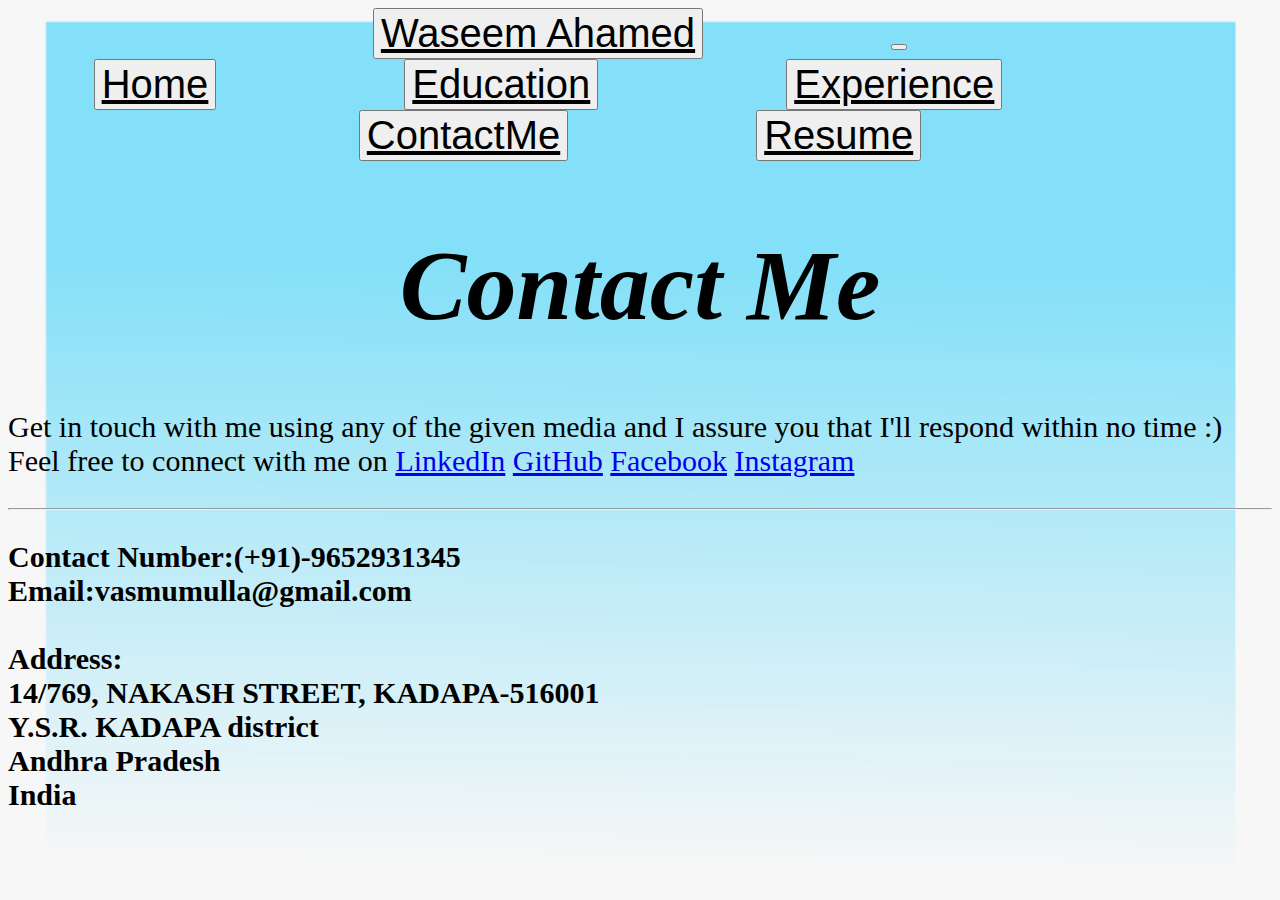
==== contactme.html @ 652b3cda "Add files via upload" ====
<!DOCTYPE html>
<html lang="en">
<head>
  <meta charset="UTF-8">
  <meta name="viewport" content="width=device-width, initial-scale=1.0">
  <meta http-equiv="X-UA-Compatible" content="ie=edge">
  <title>Document</title>
  <link href="https://cdn.jsdelivr.net/npm/bootstrap@5.0.0-beta1/dist/css/bootstrap.min.css" rel="stylesheet" integrity="sha384-giJF6kkoqNQ00vy+HMDP7azOuL0xtbfIcaT9wjKHr8RbDVddVHyTfAAsrekwKmP1" crossorigin="anonymous">
  <link rel="stylesheet" href="style.css">
</head>
<body>
  <center>
    <nav class="navbar navbar-expand-lg navbar-light bg-light">
<div class="container-fluid">
  <a class="navbar-brand" href="index.html"><button type="button" class="btn btn-link" id="waseem"><u>Waseem Ahamed</u></button></a> &nbsp; &nbsp; &nbsp; &nbsp; &nbsp; &nbsp; &nbsp; &nbsp; &nbsp; &nbsp; &nbsp; &nbsp; &nbsp; &nbsp; &nbsp; &nbsp; &nbsp; &nbsp; &nbsp; &nbsp; &nbsp; &nbsp; &nbsp;
  <button class="navbar-toggler" type="button" data-bs-toggle="collapse" data-bs-target="#navbarNavAltMarkup" aria-controls="navbarNavAltMarkup" aria-expanded="false" aria-label="Toggle navigation">
    <span class="navbar-toggler-icon"></span>
  </button>
  <div class="collapse navbar-collapse" id="navbarNavAltMarkup">
    <div class="navbar-nav">
      <a class="nav-link active" aria-current="page" href="index.html"><button type="button" class="btn btn-link" id="waseem"><u>Home</u></button></a> &nbsp; &nbsp; &nbsp; &nbsp; &nbsp; &nbsp; &nbsp; &nbsp; &nbsp; &nbsp; &nbsp; &nbsp; &nbsp; &nbsp; &nbsp; &nbsp; &nbsp; &nbsp; &nbsp; &nbsp; &nbsp; &nbsp; &nbsp;
      <a class="nav-link active" href="education.html"><button type="button" class="btn btn-link" id="waseem"><u>Education</u></button></a> &nbsp; &nbsp; &nbsp; &nbsp; &nbsp; &nbsp; &nbsp; &nbsp; &nbsp; &nbsp; &nbsp; &nbsp; &nbsp; &nbsp; &nbsp; &nbsp; &nbsp; &nbsp; &nbsp; &nbsp; &nbsp; &nbsp; &nbsp;
      <a class="nav-link active" href="experience.html"><button type="button" class="btn btn-link" id="waseem"><u>Experience</u></button></a> &nbsp; &nbsp; &nbsp; &nbsp; &nbsp; &nbsp; &nbsp; &nbsp; &nbsp; &nbsp; &nbsp; &nbsp; &nbsp; &nbsp; &nbsp; &nbsp; &nbsp; &nbsp; &nbsp; &nbsp; &nbsp; &nbsp; &nbsp;
      <a class="nav-link active" href="contactme.html"><button type="button" class="btn btn-link" id="waseem"><u>ContactMe</u></button></a> &nbsp; &nbsp; &nbsp; &nbsp; &nbsp; &nbsp; &nbsp; &nbsp; &nbsp; &nbsp; &nbsp; &nbsp; &nbsp; &nbsp; &nbsp; &nbsp; &nbsp; &nbsp; &nbsp; &nbsp; &nbsp; &nbsp; &nbsp;
      <a class="nav-link active" href="https://drive.google.com/file/d/1TnK3ybTAvvRt5ILehthI9vi1kLsnFLFd/view?usp=sharing"><button type="button" class="btn btn-link" id="waseem"><u>Resume</u></button></a>
    </div>
  </div>
</div>
</nav>
</center>
  <center>
  <h1 class="contact">Contact Me</h1></center>
    <p class="touch">Get in touch with me using any of the given media and I assure you that I'll respond within no time :)
Feel free to connect with me on <a href="https://www.linkedin.com/in/waseemahamed320/">LinkedIn</a>
  <a href="#"></a> <a href="https://github.com/waseemahamed">GitHub</a>
  <a href="https://www.facebook.com/vasmu.mulla/">Facebook</a>
  <a href="https://www.instagram.com/wasm_vasmu/">Instagram</a> </p>
    <hr>
  <b><p id="contact"> Contact Number:(+91)-9652931345 <br>
                      Email:vasmumulla@gmail.com <br><br>
                       Address: <br>
                            14/769, NAKASH STREET, KADAPA-516001 <br>
                             Y.S.R. KADAPA district <br>
                             Andhra Pradesh <br>
                             India </b></p>
                             <script src="https://cdn.jsdelivr.net/npm/bootstrap@5.0.0-beta1/dist/js/bootstrap.bundle.min.js" integrity="sha384-ygbV9kiqUc6oa4msXn9868pTtWMgiQaeYH7/t7LECLbyPA2x65Kgf80OJFdroafW" crossorigin="anonymous"></script>
</body>
</html>
---- style.css ----
.waseem
{
  font-size: 35px;
}
#waseem
{
  font-size: 40px;
}
img
{
  float: right;
}
.contact
{
  font-size: 100px;
  font-style: italic;
}
.touch
{
  font-size: 30px;
}
body
{
  background: url("bg2.png") no-repeat center center fixed;
  background-size: cover;
}
#contact
{
  font-size: 30px;
}
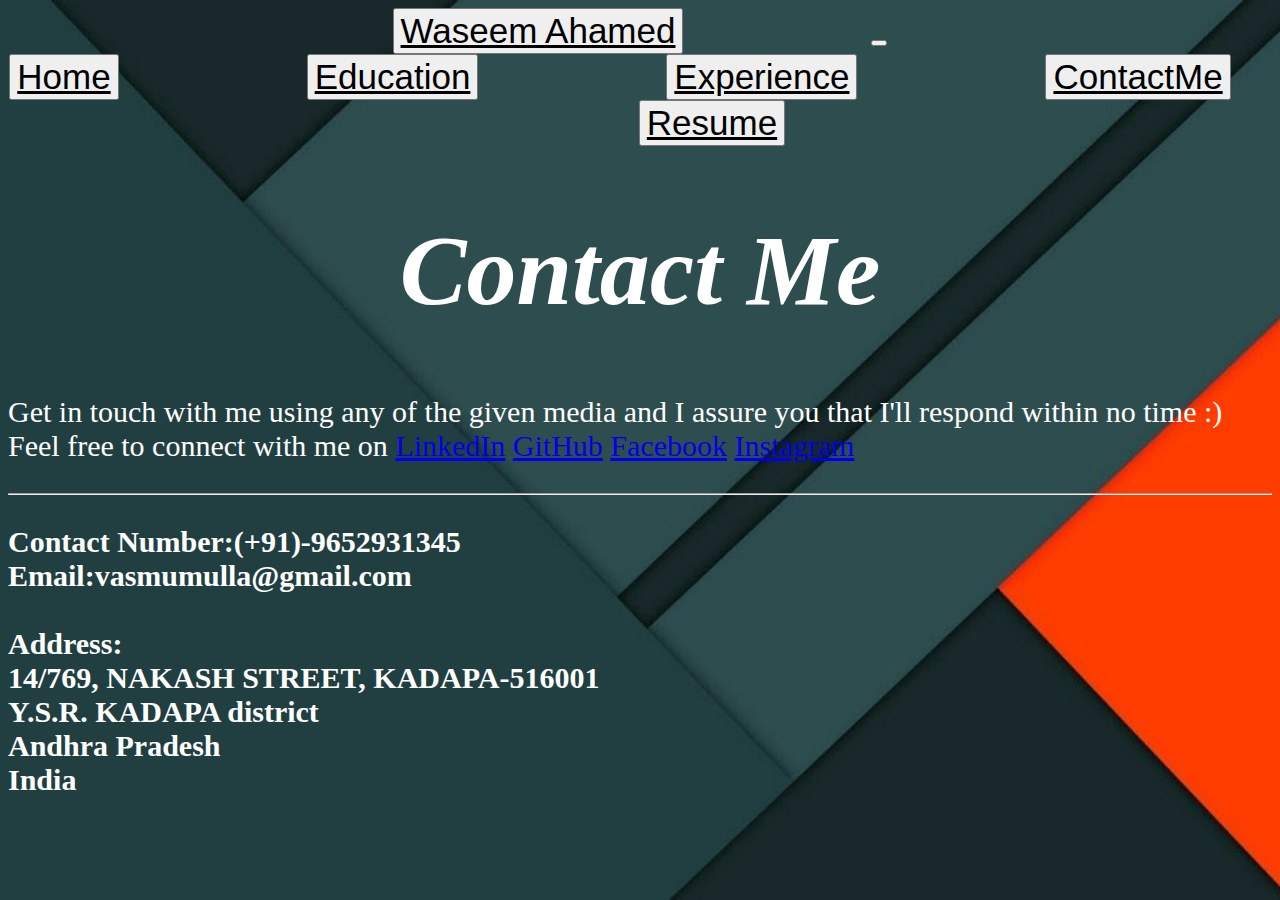
==== commit e6cfbba1: "Add files via upload" ====
--- a/contactme.html
+++ b/contactme.html
@@ -4,7 +4,7 @@
   <meta charset="UTF-8">
   <meta name="viewport" content="width=device-width, initial-scale=1.0">
   <meta http-equiv="X-UA-Compatible" content="ie=edge">
-  <title>Document</title>
+  <title>Waseem Ahamed</title>
   <link href="https://cdn.jsdelivr.net/npm/bootstrap@5.0.0-beta1/dist/css/bootstrap.min.css" rel="stylesheet" integrity="sha384-giJF6kkoqNQ00vy+HMDP7azOuL0xtbfIcaT9wjKHr8RbDVddVHyTfAAsrekwKmP1" crossorigin="anonymous">
   <link rel="stylesheet" href="style.css">
 </head>
@@ -22,13 +22,15 @@
       <a class="nav-link active" href="education.html"><button type="button" class="btn btn-link" id="waseem"><u>Education</u></button></a> &nbsp; &nbsp; &nbsp; &nbsp; &nbsp; &nbsp; &nbsp; &nbsp; &nbsp; &nbsp; &nbsp; &nbsp; &nbsp; &nbsp; &nbsp; &nbsp; &nbsp; &nbsp; &nbsp; &nbsp; &nbsp; &nbsp; &nbsp;
       <a class="nav-link active" href="experience.html"><button type="button" class="btn btn-link" id="waseem"><u>Experience</u></button></a> &nbsp; &nbsp; &nbsp; &nbsp; &nbsp; &nbsp; &nbsp; &nbsp; &nbsp; &nbsp; &nbsp; &nbsp; &nbsp; &nbsp; &nbsp; &nbsp; &nbsp; &nbsp; &nbsp; &nbsp; &nbsp; &nbsp; &nbsp;
       <a class="nav-link active" href="contactme.html"><button type="button" class="btn btn-link" id="waseem"><u>ContactMe</u></button></a> &nbsp; &nbsp; &nbsp; &nbsp; &nbsp; &nbsp; &nbsp; &nbsp; &nbsp; &nbsp; &nbsp; &nbsp; &nbsp; &nbsp; &nbsp; &nbsp; &nbsp; &nbsp; &nbsp; &nbsp; &nbsp; &nbsp; &nbsp;
-      <a class="nav-link active" href="https://drive.google.com/file/d/1TnK3ybTAvvRt5ILehthI9vi1kLsnFLFd/view?usp=sharing"><button type="button" class="btn btn-link" id="waseem"><u>Resume</u></button></a>
+      <a class="nav-link active" href="https://drive.google.com/file/d/17i6XNesoktgjPBvpz4INiQgjk3FzxQiI/view?usp=sharing"><button type="button" class="btn btn-link" id="waseem"><u>Resume</u></button></a>
     </div>
   </div>
 </div>
 </nav>
 </center>
+<div class="color">
   <center>
+
   <h1 class="contact">Contact Me</h1></center>
     <p class="touch">Get in touch with me using any of the given media and I assure you that I'll respond within no time :)
 Feel free to connect with me on <a href="https://www.linkedin.com/in/waseemahamed320/">LinkedIn</a>
@@ -43,6 +45,7 @@
                              Y.S.R. KADAPA district <br>
                              Andhra Pradesh <br>
                              India </b></p>
+                           </div>
                              <script src="https://cdn.jsdelivr.net/npm/bootstrap@5.0.0-beta1/dist/js/bootstrap.bundle.min.js" integrity="sha384-ygbV9kiqUc6oa4msXn9868pTtWMgiQaeYH7/t7LECLbyPA2x65Kgf80OJFdroafW" crossorigin="anonymous"></script>
 </body>
 </html>
--- a/style.css
+++ b/style.css
@@ -4,7 +4,7 @@
 }
 #waseem
 {
-  font-size: 40px;
+  font-size: 35px;
 }
 img
 {
@@ -21,10 +21,15 @@
 }
 body
 {
-  background: url("bg2.png") no-repeat center center fixed;
+  background: url("bg2.jpg") no-repeat center center fixed;
   background-size: cover;
+
 }
 #contact
 {
   font-size: 30px;
 }
+.color
+{
+  color: white;
+}
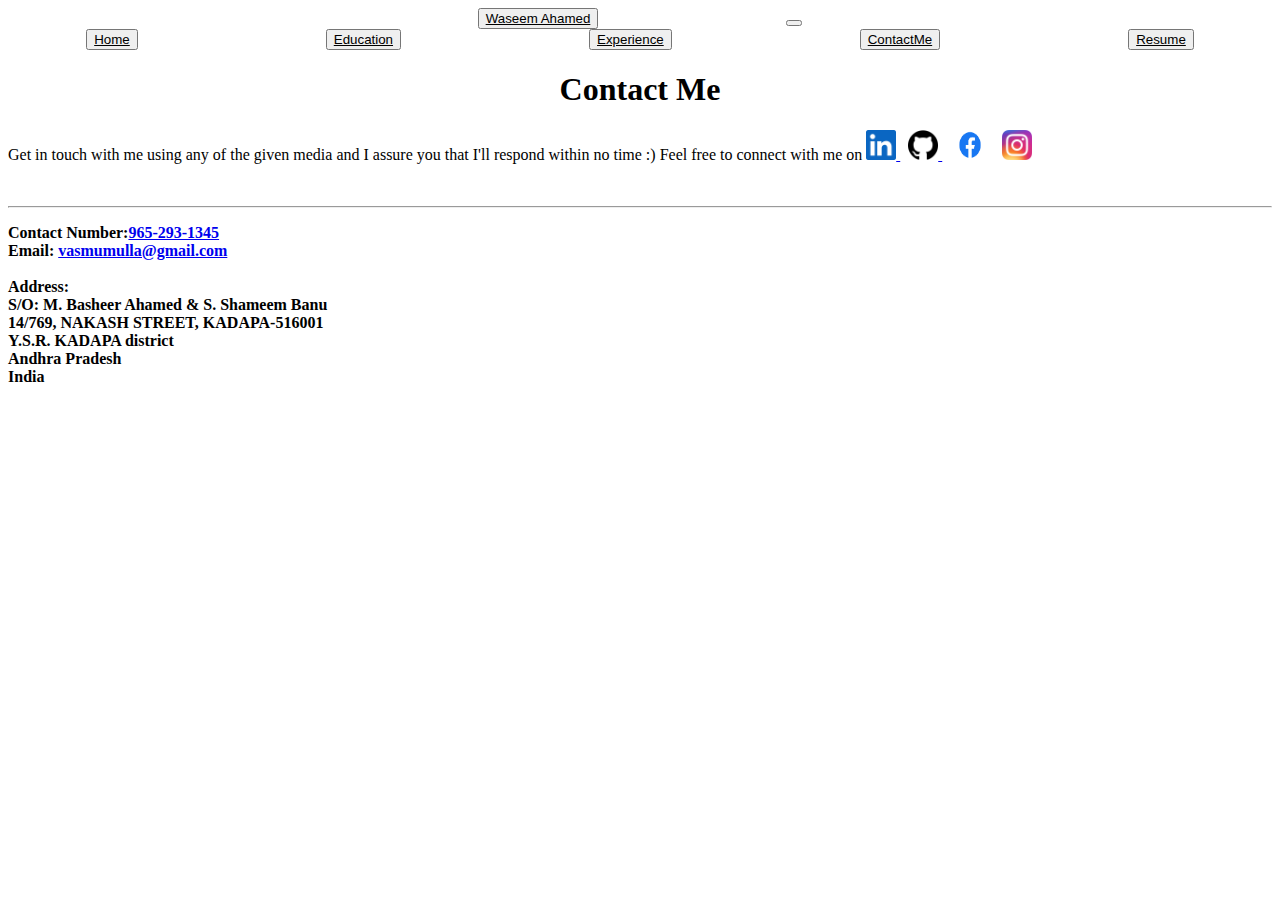
==== commit ec5722ea: "Add files via upload" ====
--- a/contactme.html
+++ b/contactme.html
@@ -22,30 +22,28 @@
       <a class="nav-link active" href="education.html"><button type="button" class="btn btn-link" id="waseem"><u>Education</u></button></a> &nbsp; &nbsp; &nbsp; &nbsp; &nbsp; &nbsp; &nbsp; &nbsp; &nbsp; &nbsp; &nbsp; &nbsp; &nbsp; &nbsp; &nbsp; &nbsp; &nbsp; &nbsp; &nbsp; &nbsp; &nbsp; &nbsp; &nbsp;
       <a class="nav-link active" href="experience.html"><button type="button" class="btn btn-link" id="waseem"><u>Experience</u></button></a> &nbsp; &nbsp; &nbsp; &nbsp; &nbsp; &nbsp; &nbsp; &nbsp; &nbsp; &nbsp; &nbsp; &nbsp; &nbsp; &nbsp; &nbsp; &nbsp; &nbsp; &nbsp; &nbsp; &nbsp; &nbsp; &nbsp; &nbsp;
       <a class="nav-link active" href="contactme.html"><button type="button" class="btn btn-link" id="waseem"><u>ContactMe</u></button></a> &nbsp; &nbsp; &nbsp; &nbsp; &nbsp; &nbsp; &nbsp; &nbsp; &nbsp; &nbsp; &nbsp; &nbsp; &nbsp; &nbsp; &nbsp; &nbsp; &nbsp; &nbsp; &nbsp; &nbsp; &nbsp; &nbsp; &nbsp;
-      <a class="nav-link active" href="https://drive.google.com/file/d/17i6XNesoktgjPBvpz4INiQgjk3FzxQiI/view?usp=sharing"><button type="button" class="btn btn-link" id="waseem"><u>Resume</u></button></a>
+      <a class="nav-link active" href="https://drive.google.com/file/d/17i6XNesoktgjPBvpz4INiQgjk3FzxQiI/view?usp=sharing" target="_blank"><button type="button" class="btn btn-link" id="waseem"><u>Resume</u></button></a>
     </div>
   </div>
 </div>
 </nav>
 </center>
-<div class="color">
   <center>
-
   <h1 class="contact">Contact Me</h1></center>
     <p class="touch">Get in touch with me using any of the given media and I assure you that I'll respond within no time :)
-Feel free to connect with me on <a href="https://www.linkedin.com/in/waseemahamed320/">LinkedIn</a>
-  <a href="#"></a> <a href="https://github.com/waseemahamed">GitHub</a>
-  <a href="https://www.facebook.com/vasmu.mulla/">Facebook</a>
-  <a href="https://www.instagram.com/wasm_vasmu/">Instagram</a> </p>
+Feel free to connect with me on <a href="https://www.linkedin.com/in/waseemahamed320/" target="_blank"> <img src="linkedin logo.png" alt="LinkedIn" width="30px" height="30px"> </a> &nbsp;
+   <a href="https://github.com/waseemahamed" target="_blank"> <img src="github logo.png" alt="Github" width="30px" height ="30px"> </a> &nbsp;
+  <a href="https://www.facebook.com/vasmu.mulla/" target="_blank"><img src="facebook logo.png" alt="Facebook" width="40px" height ="30px"></a> &nbsp;
+  <a href="https://www.instagram.com/wasm_vasmu/" target="_blank"><img src="instagram logo.webp" alt="Instagram" width="30px" height ="30px"></a> </p> &nbsp;
     <hr>
-  <b><p id="contact"> Contact Number:(+91)-9652931345 <br>
-                      Email:vasmumulla@gmail.com <br><br>
+  <b><p id="contact"> Contact Number:<a href="tel:123-456-7890">965-293-1345</a><br>
+                    Email:  <a href = "mailto: vasmumulla@gmail.com">vasmumulla@gmail.com</a> <br><br>
                        Address: <br>
+                            S/O: M. Basheer Ahamed & S. Shameem Banu <br>
                             14/769, NAKASH STREET, KADAPA-516001 <br>
                              Y.S.R. KADAPA district <br>
                              Andhra Pradesh <br>
                              India </b></p>
-                           </div>
                              <script src="https://cdn.jsdelivr.net/npm/bootstrap@5.0.0-beta1/dist/js/bootstrap.bundle.min.js" integrity="sha384-ygbV9kiqUc6oa4msXn9868pTtWMgiQaeYH7/t7LECLbyPA2x65Kgf80OJFdroafW" crossorigin="anonymous"></script>
 </body>
 </html>
--- a/style.css
+++ b/style.css
@@ -1,35 +1,6 @@
-.waseem
-{
-  font-size: 35px;
+.A{
+ font-size: 20px
 }
-#waseem
-{
-  font-size: 35px;
-}
-img
-{
-  float: right;
-}
-.contact
-{
-  font-size: 100px;
-  font-style: italic;
-}
-.touch
-{
+#A{
   font-size: 30px;
 }
-body
-{
-  background: url("bg2.jpg") no-repeat center center fixed;
-  background-size: cover;
-
-}
-#contact
-{
-  font-size: 30px;
-}
-.color
-{
-  color: white;
-}
